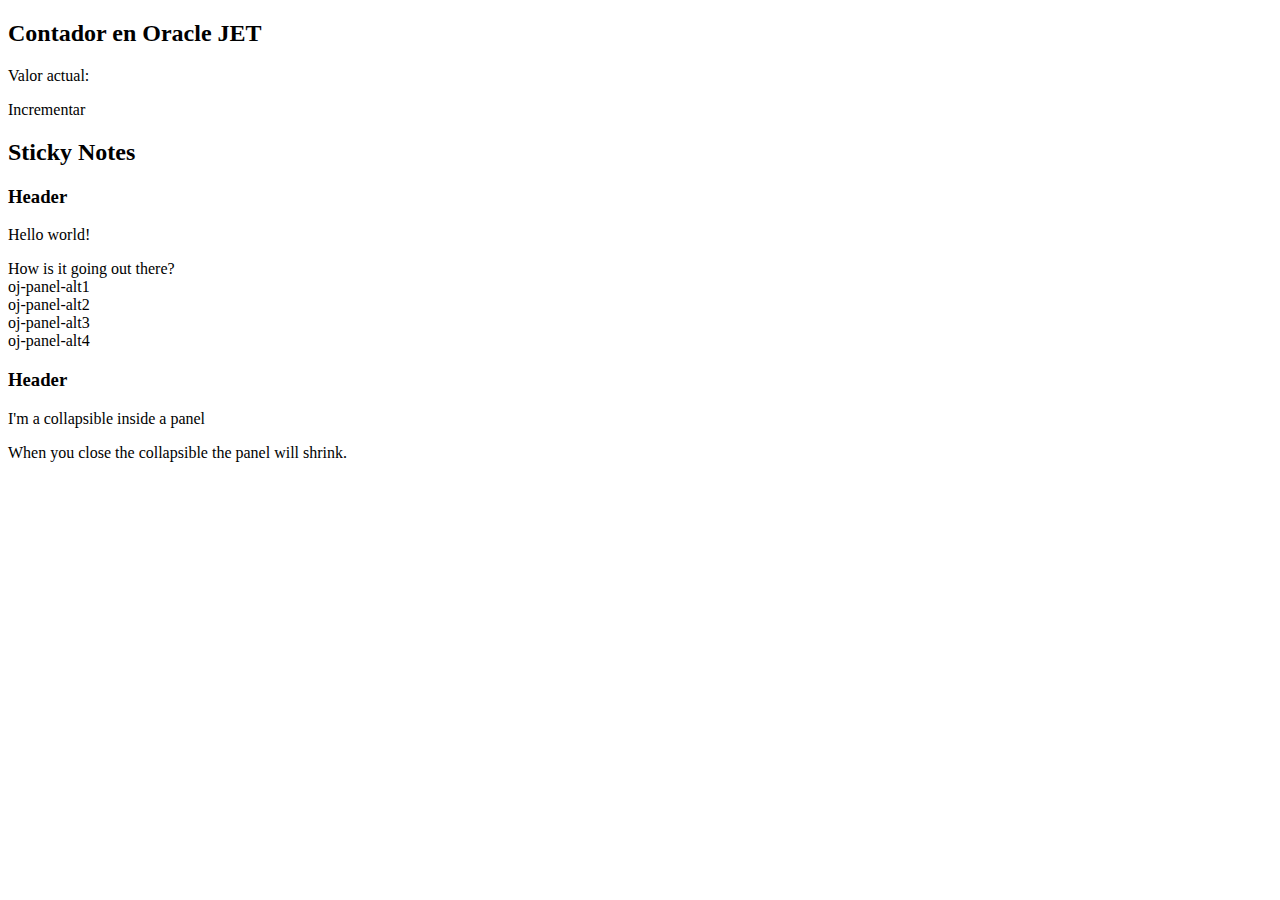
==== index.html @ 3527b0c2 "Create index.html" ====
<!DOCTYPE html>
<html lang="en">

<head>
    <meta charset="UTF-8">
    <meta name="viewport" content="width=device-width, initial-scale=1.0">
    <title>Oracle JET - Contador</title>
    <link href="styles.css" rel="stylesheet">
</head>

<body>
    <section>
        <h2 class="oj-header-border">Contador en Oracle JET</h2>
    <p>Valor actual: <span data-bind="text: contador"></span></p>
    <oj-button on-oj-action="[[incrementar]]">Incrementar</oj-button>
    </section>

    <section id="panelPage">
        <h2 class="oj-header-border">Sticky Notes</h2>
        <div class="oj-flex oj-sm-justify-content-center oj-sm-align-items-center">
            <div class="oj-panel oj-sm-margin-2x panel oj-sm-margin-5x oj-panel-shadow-sm">
                <h3>Header</h3>
                <p>Hello world!</p>
                How is it going out there?
            </div>

            <div class="oj-panel oj-panel-alt1 oj-sm-margin-2x panel oj-panel-shadow-sm">
                oj-panel-alt1
            </div>

            <div class="oj-panel oj-panel-alt2 oj-sm-margin-2x panel oj-panel-shadow-sm">
                oj-panel-alt2
            </div>

            <div class="oj-panel oj-panel-alt3 oj-sm-margin-2x panel oj-panel-shadow-sm">
                oj-panel-alt3
            </div>

            <div class="oj-panel oj-panel-alt4 oj-sm-margin-2x panel oj-panel-shadow-sm">
                oj-panel-alt4
            </div>

            <div class="oj-panel oj-panel-alt5 oj-sm-margin-2x panel oj-panel-shadow-sm">
                <oj-collapsible data-oj-binding-provider="none" expanded="true">
                    <h3 slot="header">Header</h3>
                    <div>
                      <p>I'm a collapsible inside a panel</p>
                      When you close the collapsible the panel will shrink.
                    </div>
                  </oj-collapsible>
            </div>
        </div>

<p data-bind="text: mensaje"></p>


        <script src="https://requirejs.org/docs/release/2.3.6/minified/require.js"></script>
        <script src="index.js"></script>
    </section>

</body>

</html>
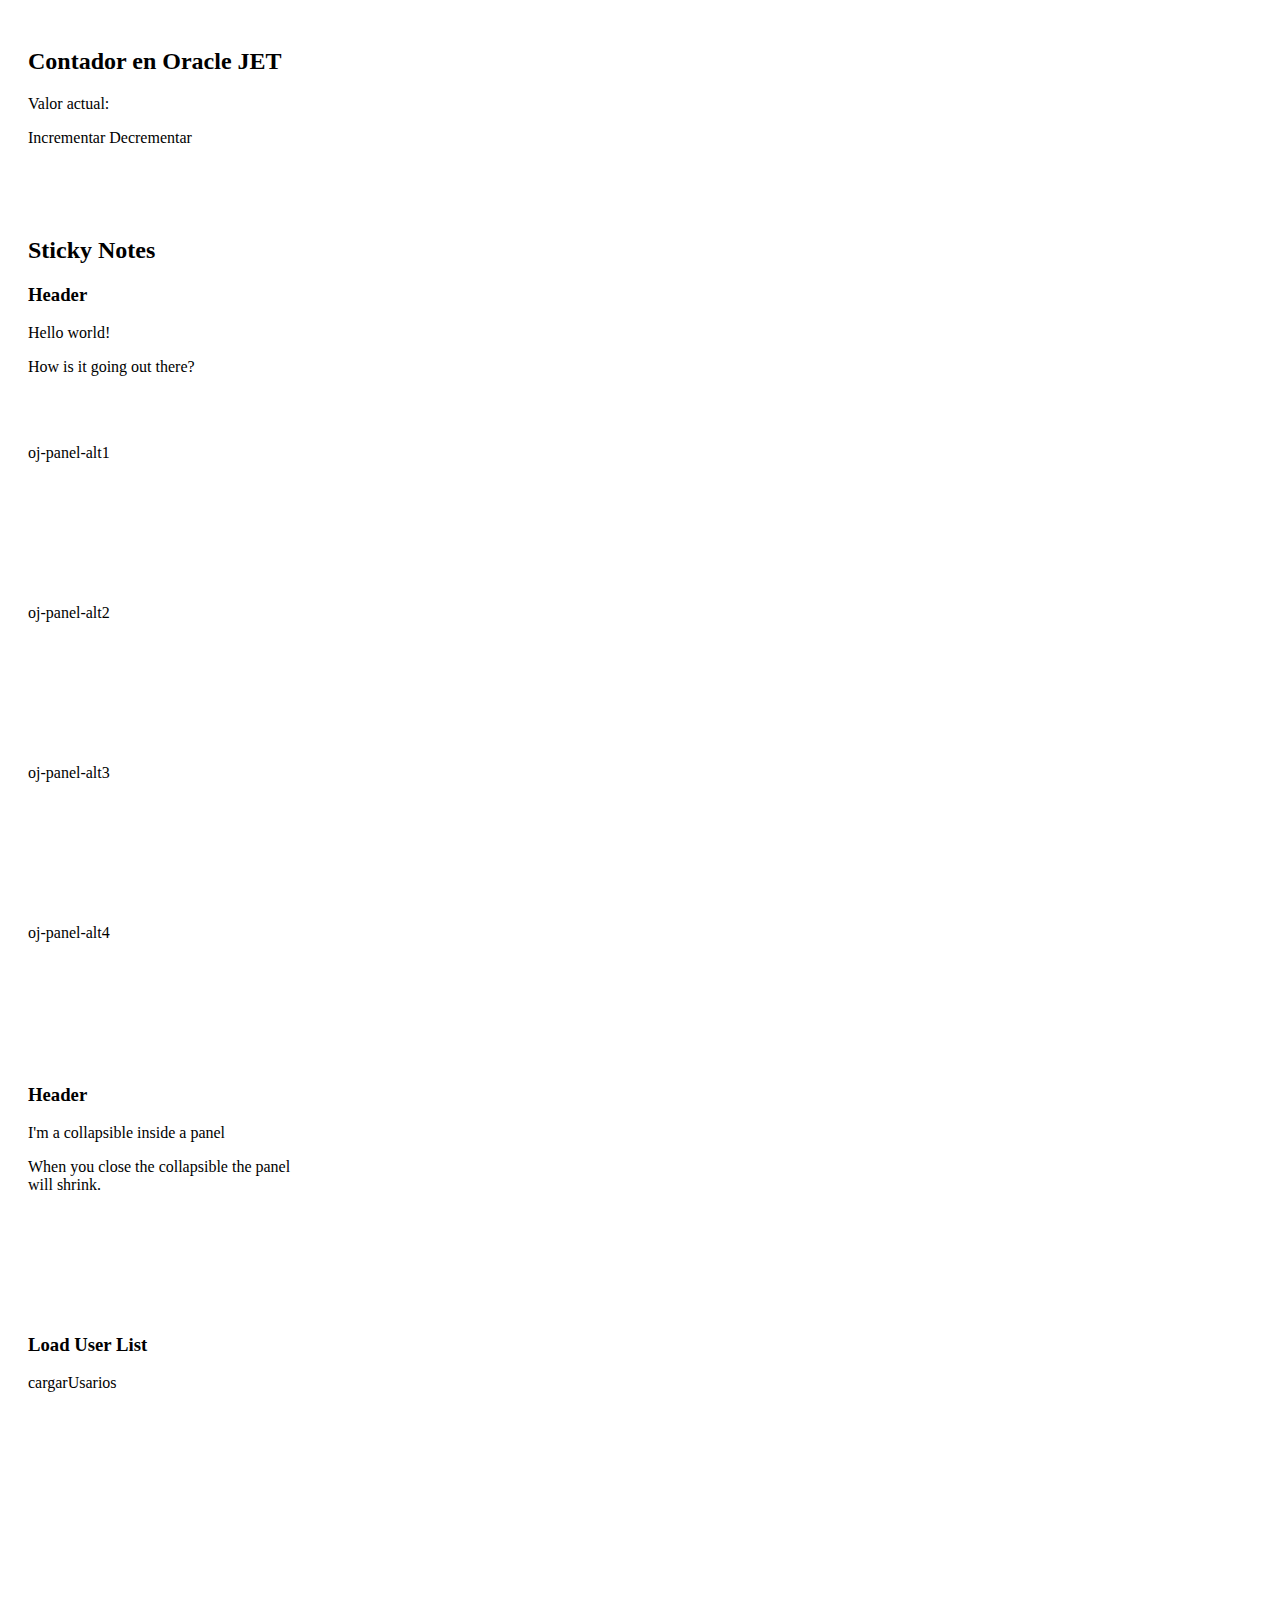
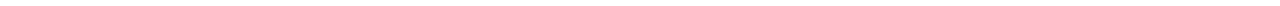
==== commit cf33b420: "Add files via upload" ====
--- a/index.html
+++ b/index.html
@@ -1,63 +1,83 @@
-<!DOCTYPE html>
-<html lang="en">
-
-<head>
-    <meta charset="UTF-8">
-    <meta name="viewport" content="width=device-width, initial-scale=1.0">
-    <title>Oracle JET - Contador</title>
-    <link href="styles.css" rel="stylesheet">
-</head>
-
-<body>
-    <section>
-        <h2 class="oj-header-border">Contador en Oracle JET</h2>
-    <p>Valor actual: <span data-bind="text: contador"></span></p>
-    <oj-button on-oj-action="[[incrementar]]">Incrementar</oj-button>
-    </section>
-
-    <section id="panelPage">
-        <h2 class="oj-header-border">Sticky Notes</h2>
-        <div class="oj-flex oj-sm-justify-content-center oj-sm-align-items-center">
-            <div class="oj-panel oj-sm-margin-2x panel oj-sm-margin-5x oj-panel-shadow-sm">
-                <h3>Header</h3>
-                <p>Hello world!</p>
-                How is it going out there?
-            </div>
-
-            <div class="oj-panel oj-panel-alt1 oj-sm-margin-2x panel oj-panel-shadow-sm">
-                oj-panel-alt1
-            </div>
-
-            <div class="oj-panel oj-panel-alt2 oj-sm-margin-2x panel oj-panel-shadow-sm">
-                oj-panel-alt2
-            </div>
-
-            <div class="oj-panel oj-panel-alt3 oj-sm-margin-2x panel oj-panel-shadow-sm">
-                oj-panel-alt3
-            </div>
-
-            <div class="oj-panel oj-panel-alt4 oj-sm-margin-2x panel oj-panel-shadow-sm">
-                oj-panel-alt4
-            </div>
-
-            <div class="oj-panel oj-panel-alt5 oj-sm-margin-2x panel oj-panel-shadow-sm">
-                <oj-collapsible data-oj-binding-provider="none" expanded="true">
-                    <h3 slot="header">Header</h3>
-                    <div>
-                      <p>I'm a collapsible inside a panel</p>
-                      When you close the collapsible the panel will shrink.
-                    </div>
-                  </oj-collapsible>
-            </div>
-        </div>
-
-<p data-bind="text: mensaje"></p>
-
-
-        <script src="https://requirejs.org/docs/release/2.3.6/minified/require.js"></script>
-        <script src="index.js"></script>
-    </section>
-
-</body>
-
-</html>
+<!DOCTYPE html>
+<html lang="en">
+
+<head>
+    <meta charset="UTF-8">
+    <meta name="viewport" content="width=device-width, initial-scale=1.0">
+    <title>Oracle JET - Contador</title>
+    <link href="styles.css" rel="stylesheet">
+</head>
+
+<body>
+    <section>
+        <h2 class="oj-header-border">Contador en Oracle JET</h2>
+    <p>Valor actual: <span data-bind="text: contador"></span></p>
+    <oj-button on-oj-action="[[incrementar]]">Incrementar</oj-button>
+    <oj-button on-oj-action="[[decrementar]]">Decrementar</oj-button>
+    </section>
+
+    <section id="panelPage">
+        <h2 class="oj-header-border">Sticky Notes</h2>
+        <div class="oj-flex oj-sm-justify-content-center oj-sm-align-items-center">
+            <div class="oj-panel oj-sm-margin-2x panel oj-sm-margin-5x oj-panel-shadow-sm">
+                <h3>Header</h3>
+                <p>Hello world!</p>
+                How is it going out there?
+            </div>
+
+            <div class="oj-panel oj-panel-alt1 oj-sm-margin-2x panel oj-panel-shadow-sm">
+                oj-panel-alt1
+            </div>
+
+            <div class="oj-panel oj-panel-alt2 oj-sm-margin-2x panel oj-panel-shadow-sm">
+                oj-panel-alt2
+            </div>
+
+            <div class="oj-panel oj-panel-alt3 oj-sm-margin-2x panel oj-panel-shadow-sm">
+                oj-panel-alt3
+            </div>
+
+            <div class="oj-panel oj-panel-alt4 oj-sm-margin-2x panel oj-panel-shadow-sm">
+                oj-panel-alt4
+            </div>
+
+            <div class="oj-panel oj-panel-alt5 oj-sm-margin-2x panel oj-panel-shadow-sm">
+                <oj-collapsible data-oj-binding-provider="none" expanded="true">
+                    <h3 slot="header">Header</h3>
+                    <div>
+                      <p>I'm a collapsible inside a panel</p>
+                      When you close the collapsible the panel will shrink.
+                    </div>
+                  </oj-collapsible>
+            </div>
+        </div>
+
+<!-- <p data-bind="text: mensaje"></p> -->
+</section>
+
+
+
+
+<section>
+    <h3>Load User List</h3>
+     <oj-button on-oj-action="[[cargarUsarios]]">cargarUsarios</oj-button>
+
+     <div data-bind="css: { 'open-class': isUsersListOpen, 'closed-class': !isUsersListOpen() }">
+
+         <div class="usersContainer" data-bind="foreach: usuarios">
+             <div class="userPanel oj-panel oj-panel-alt1 oj-sm-margin-2x demo-mypanel">
+                 <h3 class="oj-header-border" data-bind="text: name"></h3>
+                 <p data-bind="text: username"></p>
+                </div>
+            </div>
+        </div>
+ </section>
+
+  
+
+        <script src="https://requirejs.org/docs/release/2.3.6/minified/require.js"></script>
+        <script src="index.js"></script>
+
+</body>
+
+</html>--- a/styles.css
+++ b/styles.css
@@ -0,0 +1,38 @@
+@import url('https://static.oracle.com/cdn/jet/v7.1.0/default/css/alta/oj-alta-min.css');
+body {
+  padding: 20px;
+}
+
+.panel {
+  max-width: 18rem;
+  min-width: 10rem;
+  min-height: 10rem;
+
+  h3 {
+    margin-top: 0;
+  }
+}
+
+section {
+ margin-bottom: 10vh;
+}
+
+.usersContainer {
+  display: grid;
+  grid-template-columns: repeat(auto-fit, minmax(150px, 1fr));
+  gap: 10px;
+  padding: 20px;
+
+}
+
+.userPanel{
+  border-radius: 35rem;
+  padding: 1rem;
+  text-align: center; 
+ h3 {
+  font-size:  1.5rem;
+ }
+  p {
+    font-size: 1rem;
+  }
+}